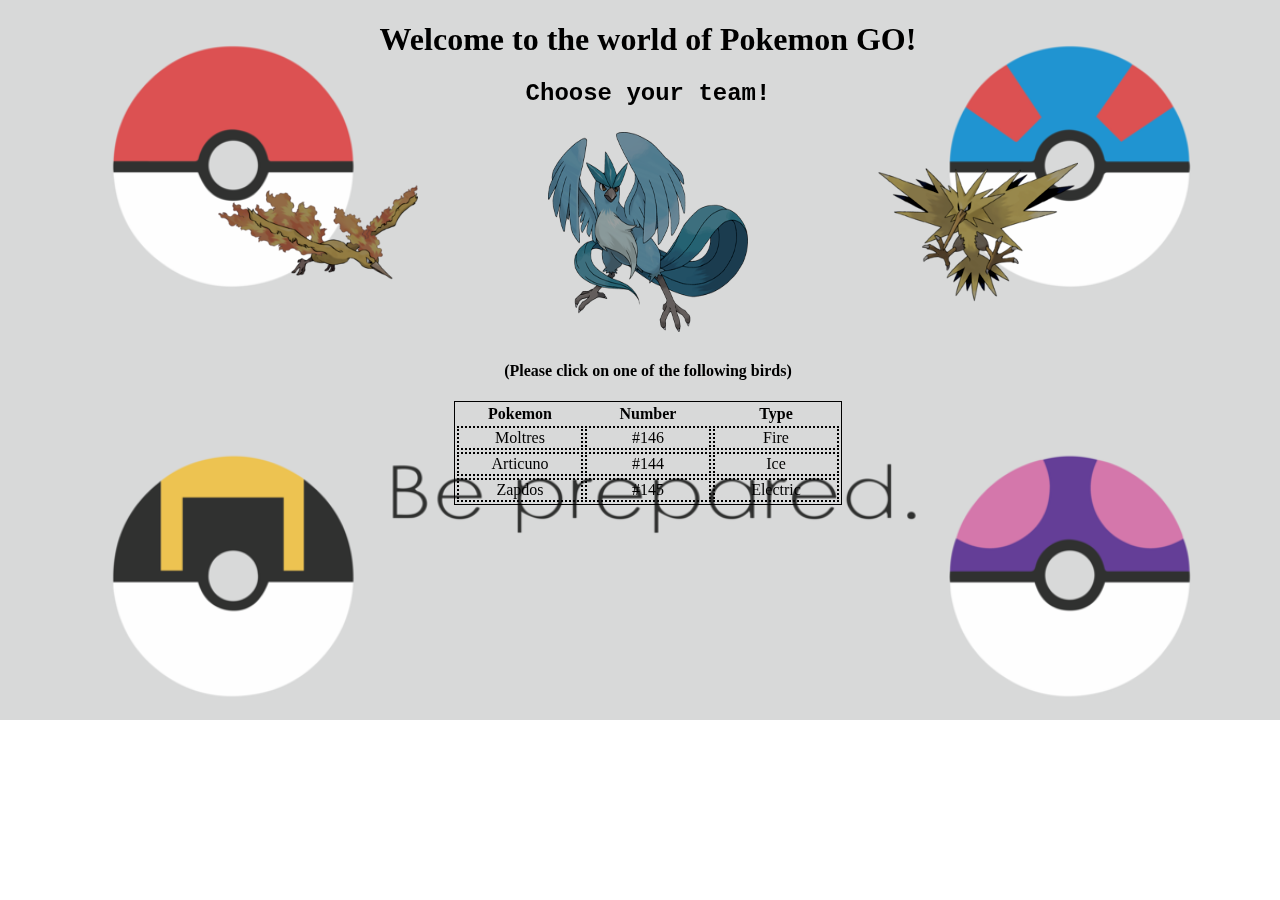
==== index.html @ 12ee270d "Add files via upload" ====
<!DOCTYPE html>
<HTML> 
    <head>
        <meta charset ="UTF-8">
        <meta http-equiv="X-UA-Compatible" content="IE=edge">
        <meta name="viewport" content="width=device-width, initial-scale=1">
        <title>PoGo Info</title>
        <meta name = "description" content = "Choosing a Pokemon Go team">
        <meta name = "keywords" content = "pokemon, go, information">
        <meta name = "author" content = "Nathan">
        <link rel="stylesheet" type="text/css" href="css/bootstrap.css">
        <link rel="stylesheet" type="text/css" href="style.css">
    </head>
    <body id=body>
        <center>
            <h1>Welcome to the world of Pokemon GO!</h1>
            <h2 class="bold">Choose your team!</h2>
            <div class="rollovericons">
                <a href="valor.html"><img src="molte.jpg" title="Team Valor!!"></a><a href="articuno.html"><img src="arts.jpg" title="Team Mystic"></a><a href="zapdos.html"><img src="zap.jpg" title="Team Instinct!"></a><br>
            <h4>(Please click on one of the following birds)</h4>
            <table>
                <tr><th>Pokemon</th><th>Number</th><th>Type</th></tr>
                <tr><td>Moltres</td><td>#146</td><td>Fire</td></tr>
                <tr><td>Articuno</td><td>#144</td><td>Ice</td></tr>
                <tr><td>Zapdos</td><td>#145</td><td>Electric</td></tr>
            </table>
            </div>
        </center>
        </div>
      </body>
</HTML>
---- style.css ----
.bold {
    font-weight: bold;
    font-family: Courier New, Courier, monospace;
}
img {
    height: 200px;
    width: 200px;
    padding: 5px;
}
#awesome {
    font-family: Courier New, Courier, monospace;
    font-style: italic;
}
li {
    width: 250px;
    margin: 0 auto;
    text-align: left;
}
.blue:hover {
    background-color: lightblue;
    font-style: italic;
}
.red:hover {
    background-color: red;
    font-style: italic;
}
.yellow:hover {
    background-color: yellow;
    font-style: italic;
}
.default:hover {
    background-color: white;
    font-style: italic;
}
a:visited {
    color:black;
    text-decoration: none;
}
.rollovericons a {
     margin: 60px;
}
a {
    text-decoration: none;
}
.weird {
        font-style: italic;
}

#body {
    background: url("bg2.jpg") no-repeat;
    background-size: 100%;
}
#backg {
    background-image: url('flamesexample.gif');
    bottom: 0;
    background-color: black;
    background-repeat: repeat-x;
    background-position: bottom;
    background-attachment: fixed;
}
td {
    width: 120px;
    text-align: center;
    border: 2px dotted black;
}
table {
    border: 1px solid black;
}
#ice {
    font-family: Arial, Helvetica, sans-serif;
    font-style: italic;
}
body { background-color:#333; 
}
#snow{
	background: none;
	font-family: Androgyne;
	background-image: url('http://www.wearewebstars.dk/codepen/img/s1.png'), url('http://www.wearewebstars.dk/codepen/img//s2.png'), url('http://www.wearewebstars.dk/codepen/img//s3.png');
	height: 100%;
	left: 0;
	position: absolute;
	top: 0;
	width: 100%;
	z-index:1;
	-webkit-animation: snow 10s linear infinite;
	-moz-animation: snow 10s linear infinite;
	-ms-animation: snow 10s linear infinite;
	animation: snow 10s linear infinite;
}
@keyframes snow {
  0% {background-position: 0px 0px, 0px 0px, 0px 0px;}
  50% {background-position: 500px 500px, 100px 200px, -100px 150px;}
  100% {background-position: 500px 1000px, 200px 400px, -100px 300px;}
}

#zap, #zap:before, #zap:after {
  position: absolute;
  width: 100%;
  height: 100%;
  top: 0;
  left: 0;
  display: block;
}

div:before, div:after {
    content: ''; 
}

body {
  width: 100%;
  height: 100%;
  overflow: hidden;
  filter: brightness(60%) contrast(120%) grayscale(15%);
}
#zap {
  animation-name: goShake;
  animation-duration: 6000ms;
  animation-fill-mode: both;
  animation-iteration-count: infinite;
  animation-direction: alternate;
}
#zap:after {
  opacity: 0;
  z-index: 1;
  background-position: center top;
  background-attachment: fixed;
  background-repeat: no-repeat;
  background-size: cover;
  animation-name: goLightning;
  animation-duration: 3600ms;
  animation-fill-mode: both;
  animation-iteration-count: infinite;
  animation-direction: alternate;
}
@keyframes goShake {
  0%, 20%, 50%, 80%, 100% {
    top: 0;
    left: 0;
  }
  40% {
    top: -1px;
    left: -1px;
  }
  60% {
    top: 1px;
    left: 1px;
  }
}
@keyframes goLightning {
  0%, 20%, 50% {
    opacity: .2;
    background-image: url("http://osakihsieh.github.io/Lightning_Background/images/lightning2.jpg");
  }
  40%, 80%, 100% {
    opacity: 0;
  }
  60% {
    opacity: .3;
    background-color: rgba(0, 0, 0, 0.11);
    background-image: url("http://osakihsieh.github.io/Lightning_Background/images/lightning.jpg");
  }
}
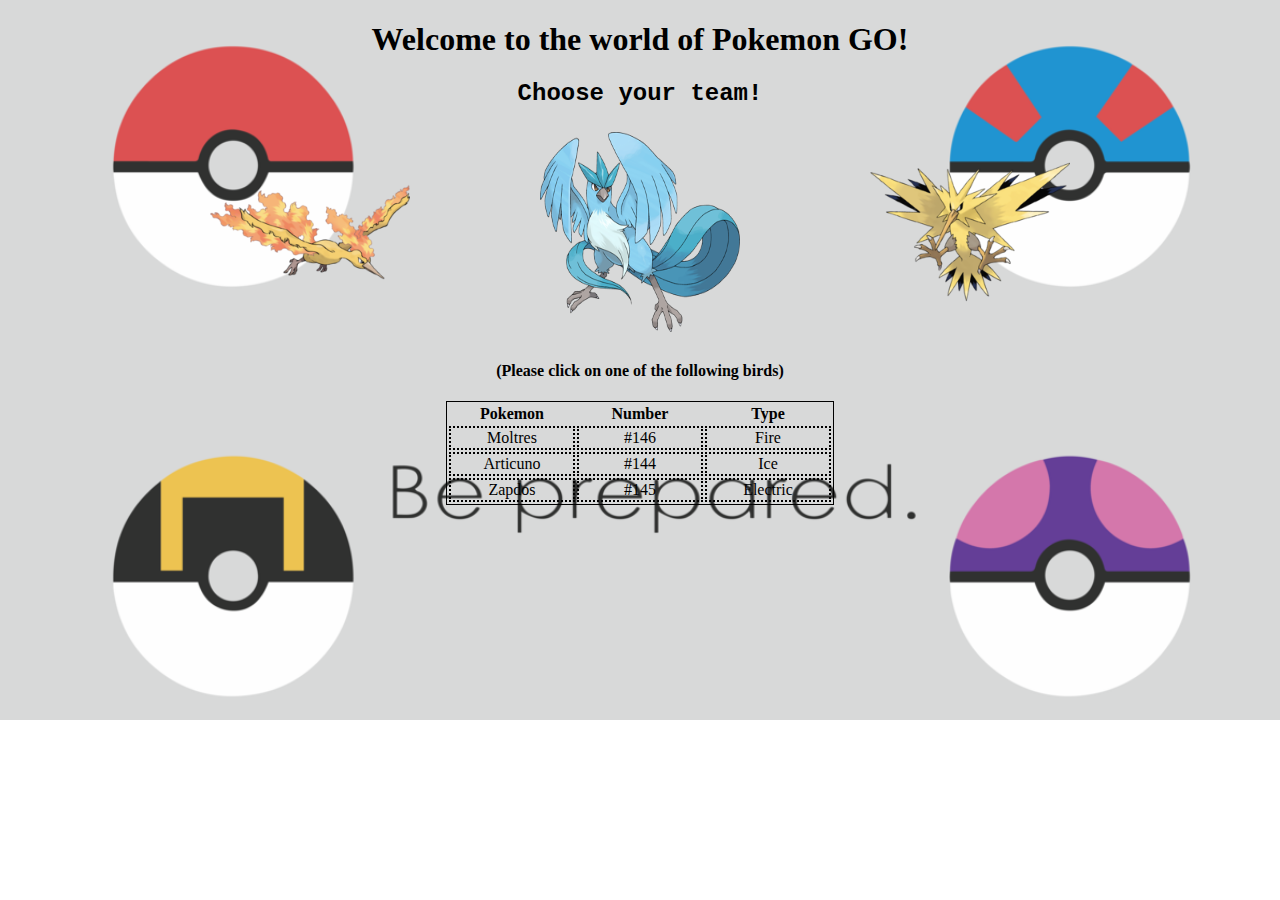
==== commit 18dab2a5: "added background effects" ====
--- a/index.html
+++ b/index.html
@@ -16,7 +16,7 @@
             <h1>Welcome to the world of Pokemon GO!</h1>
             <h2 class="bold">Choose your team!</h2>
             <div class="rollovericons">
-                <a href="valor.html"><img src="molte.jpg" title="Team Valor!!"></a><a href="articuno.html"><img src="arts.jpg" title="Team Mystic"></a><a href="zapdos.html"><img src="zap.jpg" title="Team Instinct!"></a><br>
+                <a href="valor.html"><img src="molte.jpg" title="Team Valor!!"></a><a href="articuno.html"><img src="arts.jpg" title="Team Mystic"></a><a href="zapdos.html" class="zoom"><img src="zap.jpg" title="Team Instinct!"></a><br>
             <h4>(Please click on one of the following birds)</h4>
             <table>
                 <tr><th>Pokemon</th><th>Number</th><th>Type</th></tr>
--- a/style.css
+++ b/style.css
@@ -28,7 +28,7 @@
     background-color: yellow;
     font-style: italic;
 }
-.default:hover {
+.defat:hover {
     background-color: white;
     font-style: italic;
 }
@@ -52,7 +52,7 @@
 }
 #backg {
     background-image: url('flamesexample.gif');
-    bottom: 0;
+    bottom: 0%;
     background-color: black;
     background-repeat: repeat-x;
     background-position: bottom;
@@ -75,7 +75,7 @@
 #snow{
 	background: none;
 	font-family: Androgyne;
-	background-image: url('http://www.wearewebstars.dk/codepen/img/s1.png'), url('http://www.wearewebstars.dk/codepen/img//s2.png'), url('http://www.wearewebstars.dk/codepen/img//s3.png');
+	background-image: url('http://www.wearewebstars.dk/codepen/img/s1.png'), url('ice.jpg'), url('http://www.wearewebstars.dk/codepen/img//s3.png');
 	height: 100%;
 	left: 0;
 	position: absolute;
@@ -93,33 +93,14 @@
   100% {background-position: 500px 1000px, 200px 400px, -100px 300px;}
 }
 
-#zap, #zap:before, #zap:after {
-  position: absolute;
+#zap:active {
+      position: absolute;
   width: 100%;
   height: 100%;
   top: 0;
   left: 0;
+  text-rendering: auto;
   display: block;
-}
-
-div:before, div:after {
-    content: ''; 
-}
-
-body {
-  width: 100%;
-  height: 100%;
-  overflow: hidden;
-  filter: brightness(60%) contrast(120%) grayscale(15%);
-}
-#zap {
-  animation-name: goShake;
-  animation-duration: 6000ms;
-  animation-fill-mode: both;
-  animation-iteration-count: infinite;
-  animation-direction: alternate;
-}
-#zap:after {
   opacity: 0;
   z-index: 1;
   background-position: center top;
@@ -127,35 +108,41 @@
   background-repeat: no-repeat;
   background-size: cover;
   animation-name: goLightning;
-  animation-duration: 3600ms;
+  animation-duration: 600ms;
   animation-fill-mode: both;
   animation-iteration-count: infinite;
   animation-direction: alternate;
 }
-@keyframes goShake {
-  0%, 20%, 50%, 80%, 100% {
-    top: 0;
-    left: 0;
-  }
-  40% {
-    top: -1px;
-    left: -1px;
-  }
-  60% {
-    top: 1px;
-    left: 1px;
-  }
+.zoom:active{
+  position: absolute;
+  width: 100%;
+  height: 100%;
+  top: 0;
+  left: 0;
+  text-rendering: auto;
+  display: block;
+  opacity: 0;
+  z-index: 1;
+  background-position: center top;
+  background-attachment: fixed;
+  background-repeat: no-repeat;
+  background-size: cover;
+  animation-name: goLightning;
+  animation-duration: 600ms;
+  animation-fill-mode: both;
+  animation-iteration-count: initial;
+  animation-direction: alternate;
 }
 @keyframes goLightning {
   0%, 20%, 50% {
-    opacity: .2;
+    opacity: .25;
     background-image: url("http://osakihsieh.github.io/Lightning_Background/images/lightning2.jpg");
   }
   40%, 80%, 100% {
     opacity: 0;
   }
   60% {
-    opacity: .3;
+    opacity: .5;
     background-color: rgba(0, 0, 0, 0.11);
     background-image: url("http://osakihsieh.github.io/Lightning_Background/images/lightning.jpg");
   }
